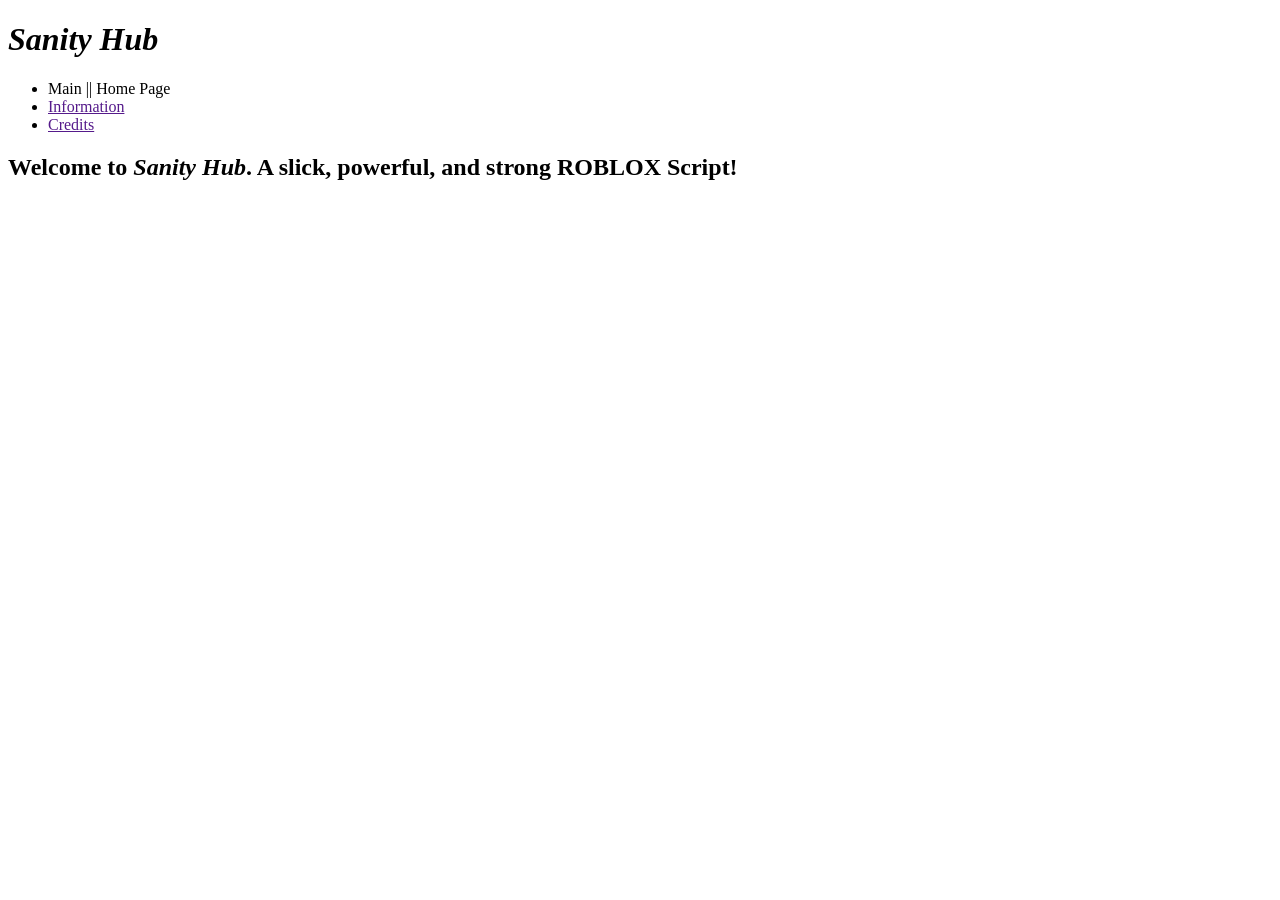
==== index.html @ 3da839a3 "Fix" ====
<!DOCTYPE html>

    <head>
        <title>
            Sanity Hub
            <link href="Styles/Main.css" rel="stylesheet" type="text/css" />
        </title>
    </head>

    <body>
        <h1><i>Sanity Hub</i></h1>
        <ul>
            <li>Main || Home Page</li>
            <li><a href="">Information</a></li>
            <li><a href="">Credits</a></li>
        </ul>
        <h2>Welcome to <i>Sanity Hub</i>. A slick, powerful, and strong ROBLOX Script!</h2>
    </body>
---- Styles/Main.css ----
body {
    background: rgb(66,65,77);
    background: linear-gradient(139deg, rgba(66,65,77,1) 0%, rgba(84,84,185,1) 41%, rgba(67,67,201,1) 100%);
    font-family: 'Gill Sans', 'Gill Sans MT', Calibri, 'Trebuchet MS', sans-serif;
}
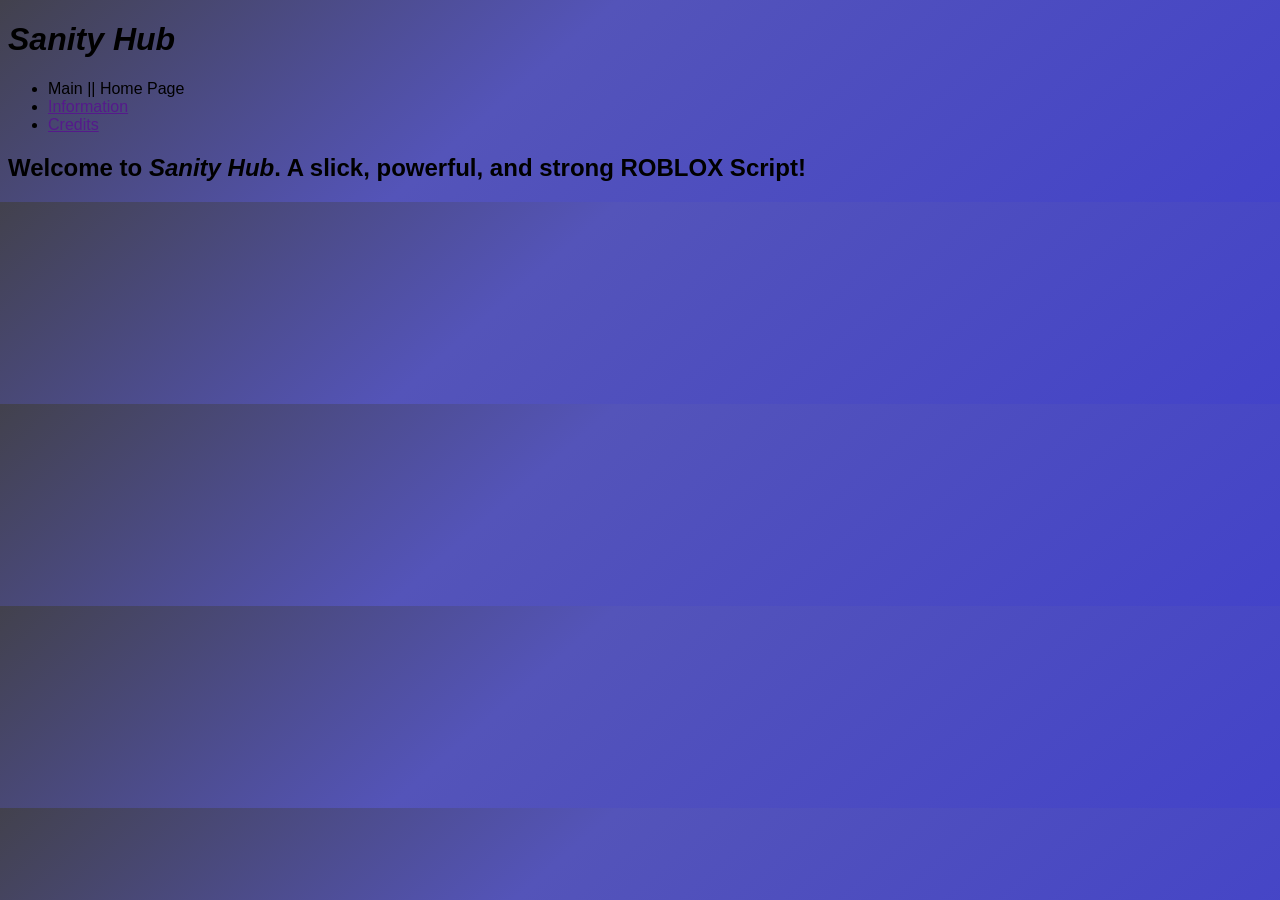
==== commit d2c9681e: "Update index.html" ====
--- a/index.html
+++ b/index.html
@@ -3,11 +3,11 @@
     <head>
         <title>
             Sanity Hub
-            <link href="Styles/Main.css" rel="stylesheet" type="text/css" />
         </title>
     </head>
 
     <body>
+        <link href="Styles/Main.css" rel="stylesheet" type="text/css" />
         <h1><i>Sanity Hub</i></h1>
         <ul>
             <li>Main || Home Page</li>
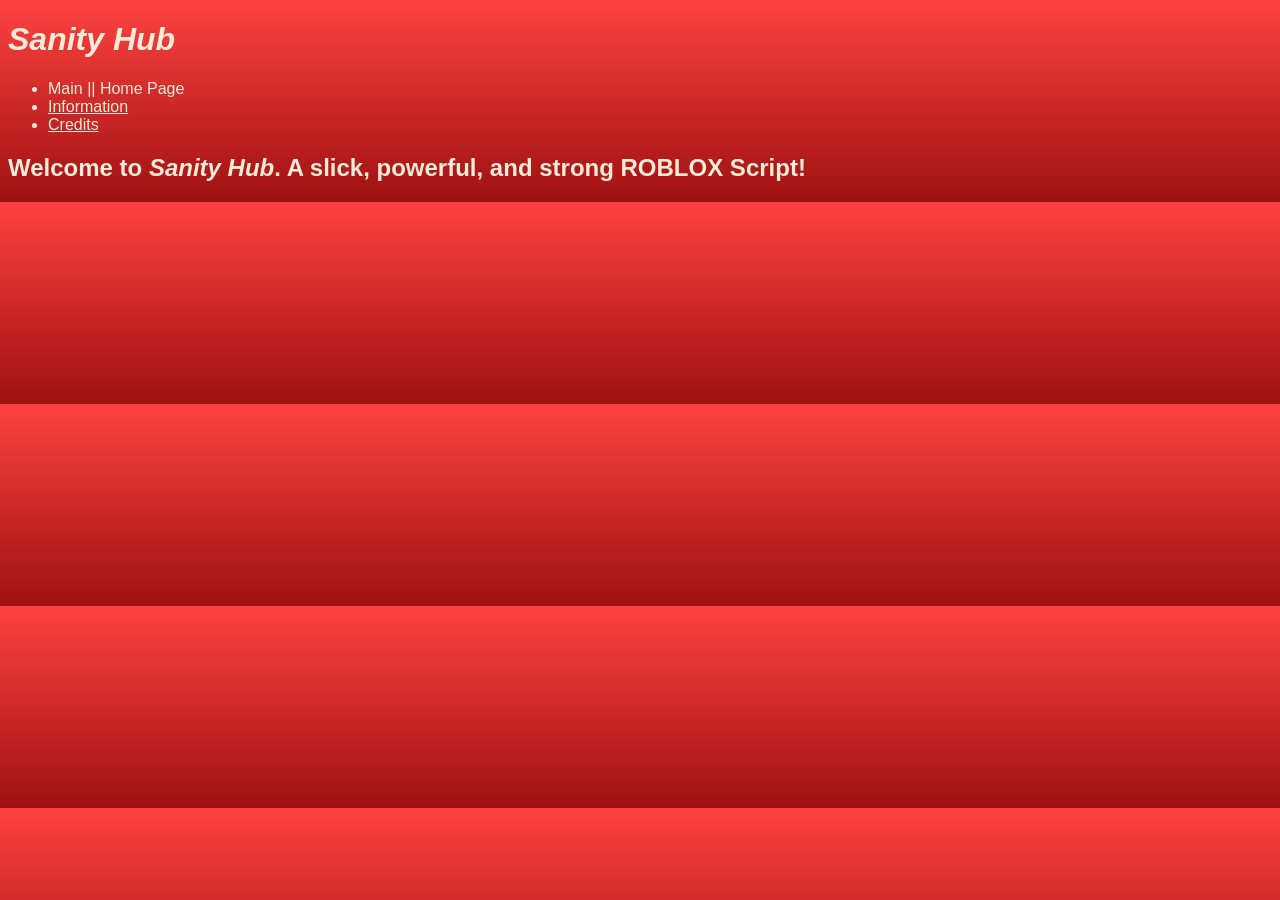
==== commit 86b251ef: "Update index.html" ====
--- a/index.html
+++ b/index.html
@@ -1,5 +1,5 @@
 <!DOCTYPE html>
-
+<link href="Styles/Main.css" rel="stylesheet" type="text/css" />
     <head>
         <title>
             Sanity Hub
@@ -7,7 +7,6 @@
     </head>
 
     <body>
-        <link href="Styles/Main.css" rel="stylesheet" type="text/css" />
         <h1><i>Sanity Hub</i></h1>
         <ul>
             <li>Main || Home Page</li>
--- a/Styles/Main.css
+++ b/Styles/Main.css
@@ -1,5 +1,9 @@
 body {
-    background: rgb(66,65,77);
-    background: linear-gradient(139deg, rgba(66,65,77,1) 0%, rgba(84,84,185,1) 41%, rgba(67,67,201,1) 100%);
-    font-family: 'Gill Sans', 'Gill Sans MT', Calibri, 'Trebuchet MS', sans-serif;
+    background: rgb(159,17,17);
+    background: linear-gradient(0deg, rgba(159,17,17,1) 0%, rgba(255,66,66,1) 100%);
+    font-family: 'Segoe UI', Tahoma, Geneva, Verdana, sans-serif;
+}
+
+h1, h2, li, a {
+    color:antiquewhite;
 }
